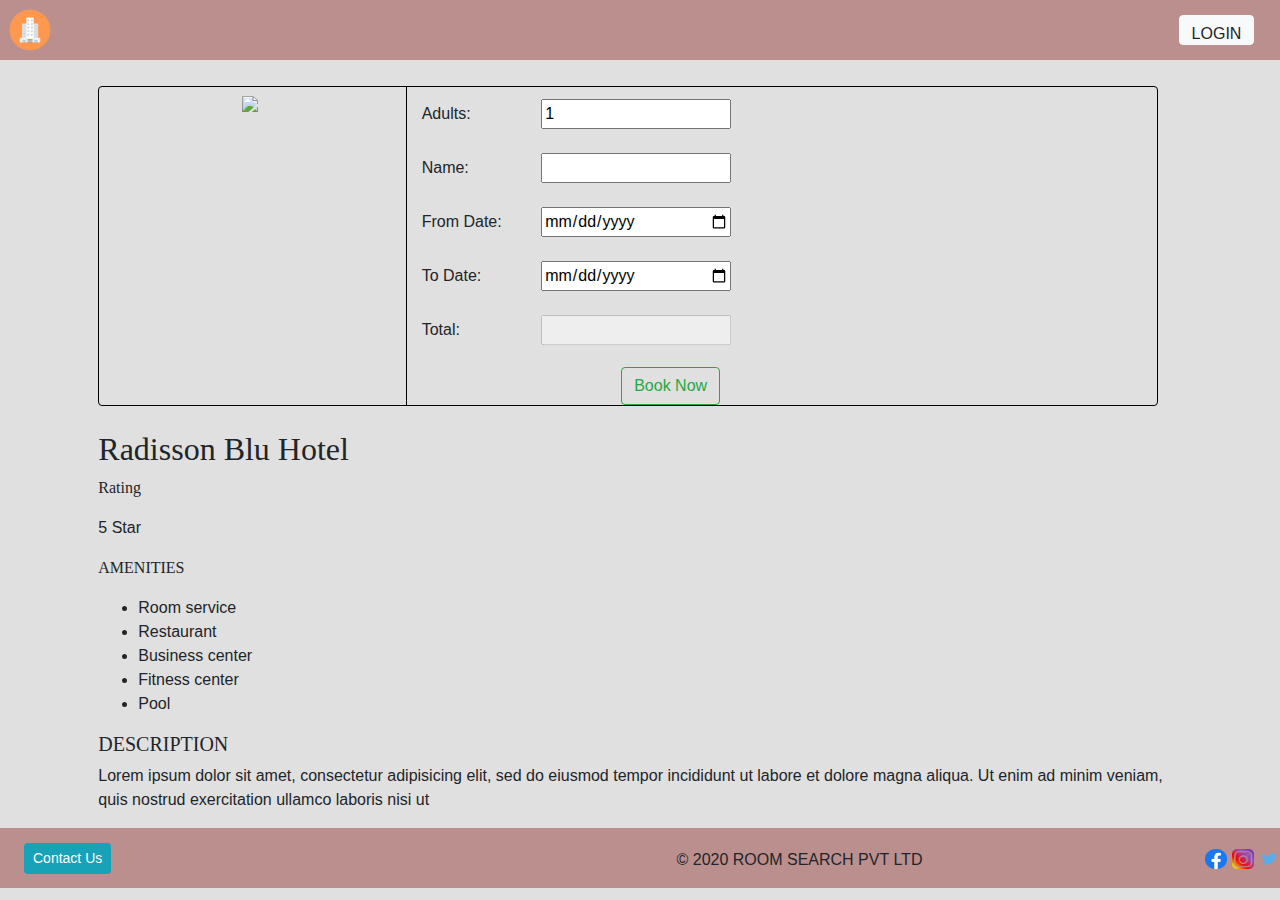
==== detail.html @ a0f0d217 "Initial commit" ====
<!Doctype html>
	<head>
		<title>Detail</title>
		<link rel="stylesheet" href="https://stackpath.bootstrapcdn.com/bootstrap/4.5.0/css/bootstrap.min.css">
		<script src="https://ajax.googleapis.com/ajax/libs/jquery/3.5.1/jquery.min.js"></script>
		<script src="https://stackpath.bootstrapcdn.com/bootstrap/4.5.0/js/bootstrap.min.js"></script>
		<link rel="stylesheet" href="styles/detail.css">
	</head>
	<body>
		<main>
			<header>
				<a href="index.html">
				<img src="assests/images/logo.png" height="100" width="150">
				</a>
				<a class="btn btn-light btn-login" data-toggle="modal" data-target="#contactModal">LOGIN</a>
			</header>
			<content>
					<div>
						<div class="card">
							<div id="photo">
						<img src="https://media-cdn.tripadvisor.com/media/photo-w/17/b3/09/b4/by-the-poolside.jpg">
								</div>
								<div id="frm">
						<form action="payment.html" method="post" enctype="multipart/form-data">
							<label for="adults">Adults: </label>
							<input type="number" name="adults" min="1" value="1"><br>
							<label for="Name">Name: </label>
							<input type="text" name="name" required><br>
							<label for="FromDate">From Date: </label>
							<input type="date" name="name" required><br>
							<label for="Name">To Date: </label>
							<input type="date" name="name" required><br>
							<label for="Name">Total: </label>
							<input type="text" name="total" disabled><br>
							<div class="text-center">
								<button class="btn btn-outline-success">Book Now</button>
							</div>
							
						</form>
						</div>
					</div>
					<div>
						<h2 style="font-family: cursive;">Radisson Blu Hotel</h2>
						<p style="font-family: cursive;">Rating</p>
						<p>5 Star</p>
						<p style="font-family: cursive;">AMENITIES</p>
						<ul>
							<li>Room service</li>
							<li>Restaurant</li>
							<li>Business center</li>
							<li>Fitness center</li>
							<li>Pool</li>
						</ul>
						<h5 style="font-family: cursive;">DESCRIPTION</h5>
						<p>Lorem ipsum dolor sit amet, consectetur adipisicing elit, sed do eiusmod
						tempor incididunt ut labore et dolore magna aliqua. Ut enim ad minim veniam,
						quis nostrud exercitation ullamco laboris nisi ut </p>
					</div>
						
					</div>
					
			</content>
			<footer>
				<a class="btn btn-info btn-sm ml-4" style="color:white;" data-toggle="modal" data-target="#exampleModal">Contact Us</a><br>
				<p>&copy 2020 ROOM SEARCH PVT LTD</p>
				<sociallink>
				<a href="https://www.facebook.com" target="_blank">
					<img src="assests/images/facebook.png">
				</a>
				<a href="https://www.instagram.com" target="_blank">
					<img src="assests/images/instagram.png">
				</a>
				<a href="https://www.twitter.com" target="_blank">
					<img src="assests/images/twitter.png">
				</a>
				</sociallink>
			</footer>
			</main>
	</body>
	<!-- Modal -->
<div class="modal fade" id="contactModal" tabindex="-1" role="dialog" aria-labelledby="exampleModalLabel" aria-hidden="true">
	<div class="modal-dialog" role="document">
	  <div class="modal-content">
		<div class="modal-header">
		  <h5 class="modal-title" id="exampleModalLabel">Please Login</h5>
		  <button type="button" class="close" data-dismiss="modal" aria-label="Close">
			<span aria-hidden="true">&times;</span>
		  </button>
		</div>
		<div class="modal-body">
		  <form>
			<label for="UserName">UserName: </label>
			<input type="text" name="username" placeholder="Enter UserName" required><br>
			<label for="Password">Password: </label>
			<input type="password" name="Password" placeholder="Enter Password" required><br>
		  </form>
		</div>
		<div class="modal-footer">
			<button type="button" class="btn btn-primary">Login</button>
		</div>
	  </div>
	</div>
  </div>

  	<!-- Modal -->
<div class="modal fade" id="exampleModal" tabindex="-1" role="dialog" aria-labelledby="exampleModalLabel" aria-hidden="true">
	<div class="modal-dialog" role="document">
	  <div class="modal-content">
		<div class="modal-header">
		  <h5 class="modal-title" id="exampleModalLabel">Get in touch</h5>
		  <button type="button" class="close" data-dismiss="modal" aria-label="Close">
			<span aria-hidden="true">&times;</span>
		  </button>
		</div>
		<div class="modal-body">
			<p>Thank you for reaching out!!!</p>
			<p>Please enter your email and we will get back to you</p>
		  <form>
			<label for="Email">Email: </label>
			<input type="text" name="Email" placeholder="Enter your email id" required>
		  </form>
		</div>
		<div class="modal-footer">
			<button type="button" class="btn btn-primary">Submit</button>
		</div>
	  </div>
	</div>
  </div>
</html>
---- styles/detail.css ----
body{
	width:100%;
	height:100%;
	margin: 0;
	background-color:#e0e0e0;
}
header {
	background-color:rosybrown;
	display: flex;
	flex-direction: row;
	justify-content: space-between;
	position: sticky;
	top: 0%;
	width: 100%;
	z-index: 10;
}
header img{
   height:60px;
   width:60px;	
}
header a{
   display: flex;
   align-items: center;
   margin-right: 2%;
}
content div{
	margin-top: 2%;
	margin-left: 4%;
	margin-right: 4%;
}
content img{
	height:300px;
	margin-left: 100px;;
}
a {
	text-decoration: none;
	color:black;
}
footer {
	background-color:rosybrown;
	display: flex;
	flex-direction: row;
	justify-content: space-between;
	align-items: center;
	position: sticky;
	bottom:0;
	width: 100%;
	height: 60px;
}
footer img{
   height:20px;
   width:22px;
}
footer p {
   align-self: flex-end;
}
.card {
	display: flex;
	flex-direction: row;
	border: 1.6px solid black;
	width: 90%;
	background-color: #e0e0e0;
}
#frm {
	border-left: 1.6px solid black;
	margin: 0;
	margin-left: 10%;
	width:50%;
}
label {
	display: inline-block;
	width: 100px;
	margin: 15px;
}
input {
	align-items: left;
	width: 190px;
}

#photo {
	margin-top: 5px;
}

.btn-login {
	height: 30px;
	margin-top:15px
}
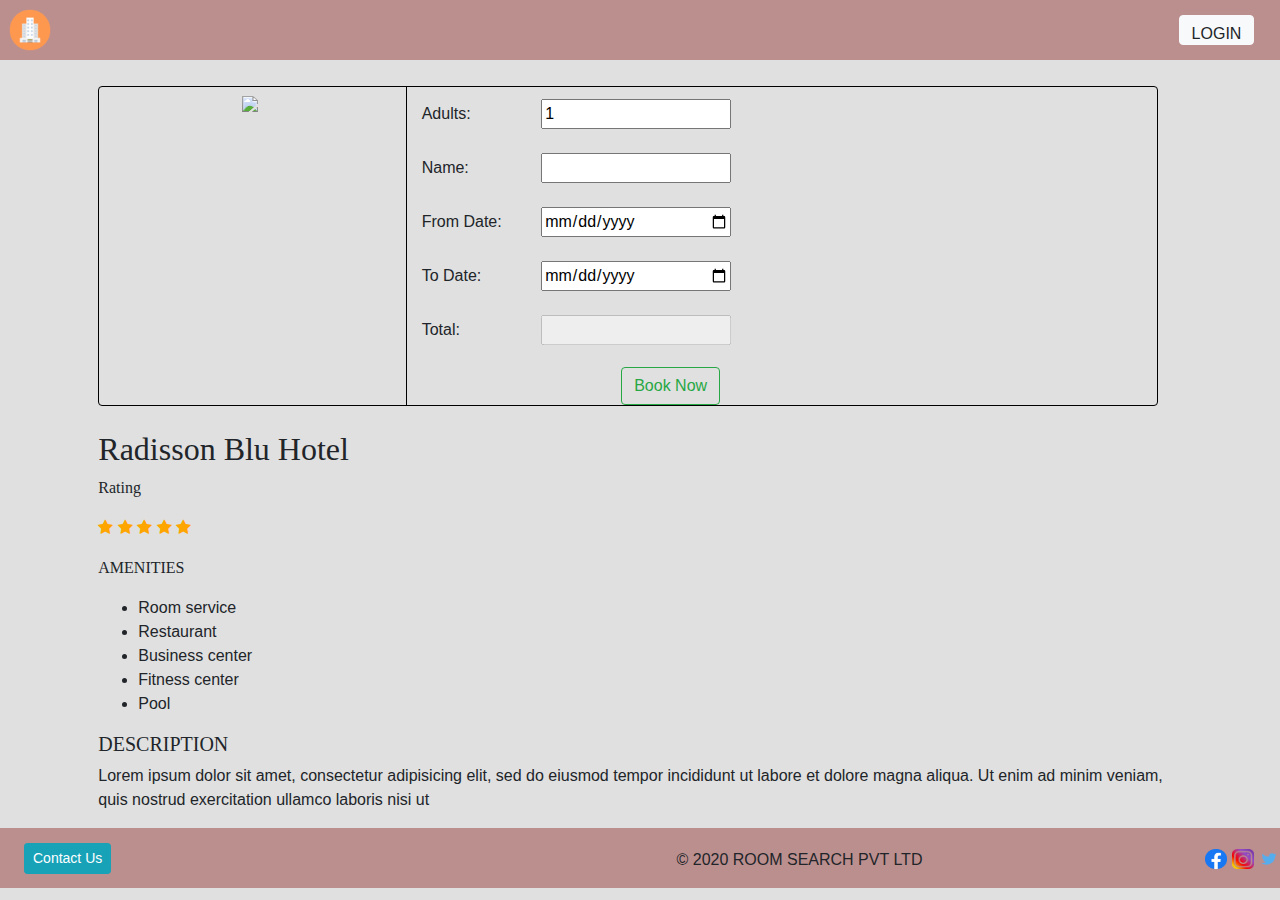
==== commit bd87dbf6: "Second commit" ====
--- a/detail.html
+++ b/detail.html
@@ -4,6 +4,7 @@
 		<link rel="stylesheet" href="https://stackpath.bootstrapcdn.com/bootstrap/4.5.0/css/bootstrap.min.css">
 		<script src="https://ajax.googleapis.com/ajax/libs/jquery/3.5.1/jquery.min.js"></script>
 		<script src="https://stackpath.bootstrapcdn.com/bootstrap/4.5.0/js/bootstrap.min.js"></script>
+		<link rel="stylesheet" href="https://cdnjs.cloudflare.com/ajax/libs/font-awesome/4.7.0/css/font-awesome.min.css">
 		<link rel="stylesheet" href="styles/detail.css">
 	</head>
 	<body>
@@ -42,7 +43,11 @@
 					<div>
 						<h2 style="font-family: cursive;">Radisson Blu Hotel</h2>
 						<p style="font-family: cursive;">Rating</p>
-						<p>5 Star</p>
+						<p><i class="fa fa-star orange-color" aria-hidden="true"></i>
+							<i class="fa fa-star orange-color" aria-hidden="true"></i>
+							<i class="fa fa-star orange-color" aria-hidden="true"></i>
+							<i class="fa fa-star orange-color" aria-hidden="true"></i>
+							<i class="fa fa-star orange-color" aria-hidden="true"></i></p>
 						<p style="font-family: cursive;">AMENITIES</p>
 						<ul>
 							<li>Room service</li>
--- a/styles/detail.css
+++ b/styles/detail.css
@@ -84,4 +84,8 @@
 .btn-login {
 	height: 30px;
 	margin-top:15px
+}
+
+.orange-color {
+	color:orange;
 }